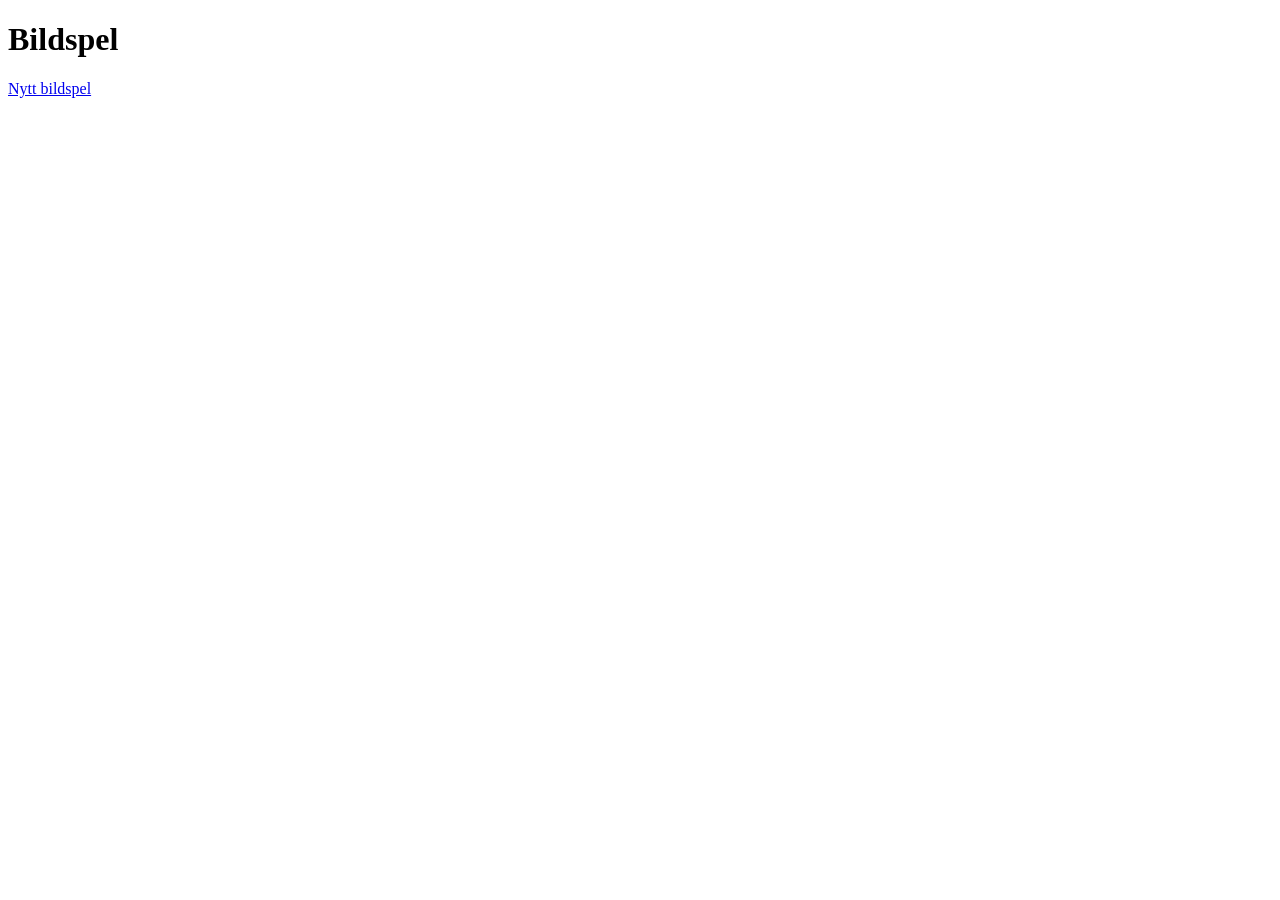
==== src/Slideshow.Api/wwwroot/index.html @ 2dba8fa0 "Bildspel: flera album med skyddad uppladdning Fas 0-diagnostiken ersatt med fungerande applikation. " ====
<!DOCTYPE html>
<html lang="sv">
<head>
<meta charset="utf-8">
<meta name="viewport" content="width=device-width, initial-scale=1">
<meta name="robots" content="noindex, nofollow">
<title>Bildspel</title>
<link rel="stylesheet" href="/site.css">
</head>
<body>

<header class="bar">
  <h1>Bildspel</h1>
  <span class="spacer"></span>
  <a class="btn" href="/upload.html">Nytt bildspel</a>
</header>

<main>
  <ul class="cards" id="cards"></ul>
  <p id="empty" class="muted" hidden>Inga bildspel än.</p>
</main>

<script src="/app.js"></script>
<script>
const cards = document.getElementById('cards');
const empty = document.getElementById('empty');

function card(album) {
  const item = document.createElement('li');
  item.className = 'card';

  const link = document.createElement('a');
  link.href = `/s/${album.slug}`;

  const img = new Image();
  img.src = album.cover || '';
  img.alt = '';
  img.loading = 'lazy';
  img.decoding = 'async';

  const meta = document.createElement('div');
  meta.className = 'meta';

  const title = document.createElement('strong');
  // textContent, aldrig innerHTML: titeln är användarinmatad.
  title.textContent = album.title;
  if (album.isDraft) {
    const tag = document.createElement('span');
    tag.className = 'tag';
    tag.textContent = 'utkast';
    title.append(tag);
  }

  const count = document.createElement('span');
  const date = new Date(album.createdUtc).toLocaleDateString('sv-SE');
  count.textContent = `${album.slideCount} bilder · ${date}`;

  meta.append(title, count);
  link.append(img, meta);
  item.append(link);

  if (App.isAdmin) {
    const remove = document.createElement('button');
    remove.className = 'remove';
    remove.textContent = 'Radera';
    remove.addEventListener('click', async e => {
      e.preventDefault();
      if (!confirm(`Radera "${album.title}" med ${album.slideCount} bilder?`)) return;

      const res = await App.send('DELETE', `/api/slideshows/${album.slug}`);
      if (res.ok) item.remove();
      else alert(await App.errorText(res));
    });
    item.append(remove);
  }

  return item;
}

(async function load() {
  await App.loadSession();

  const res = await fetch('/api/slideshows', { cache: 'no-store' });
  const albums = await res.json();

  cards.replaceChildren(...albums.map(card));
  empty.hidden = albums.length > 0;
})();
</script>
</body>
</html>
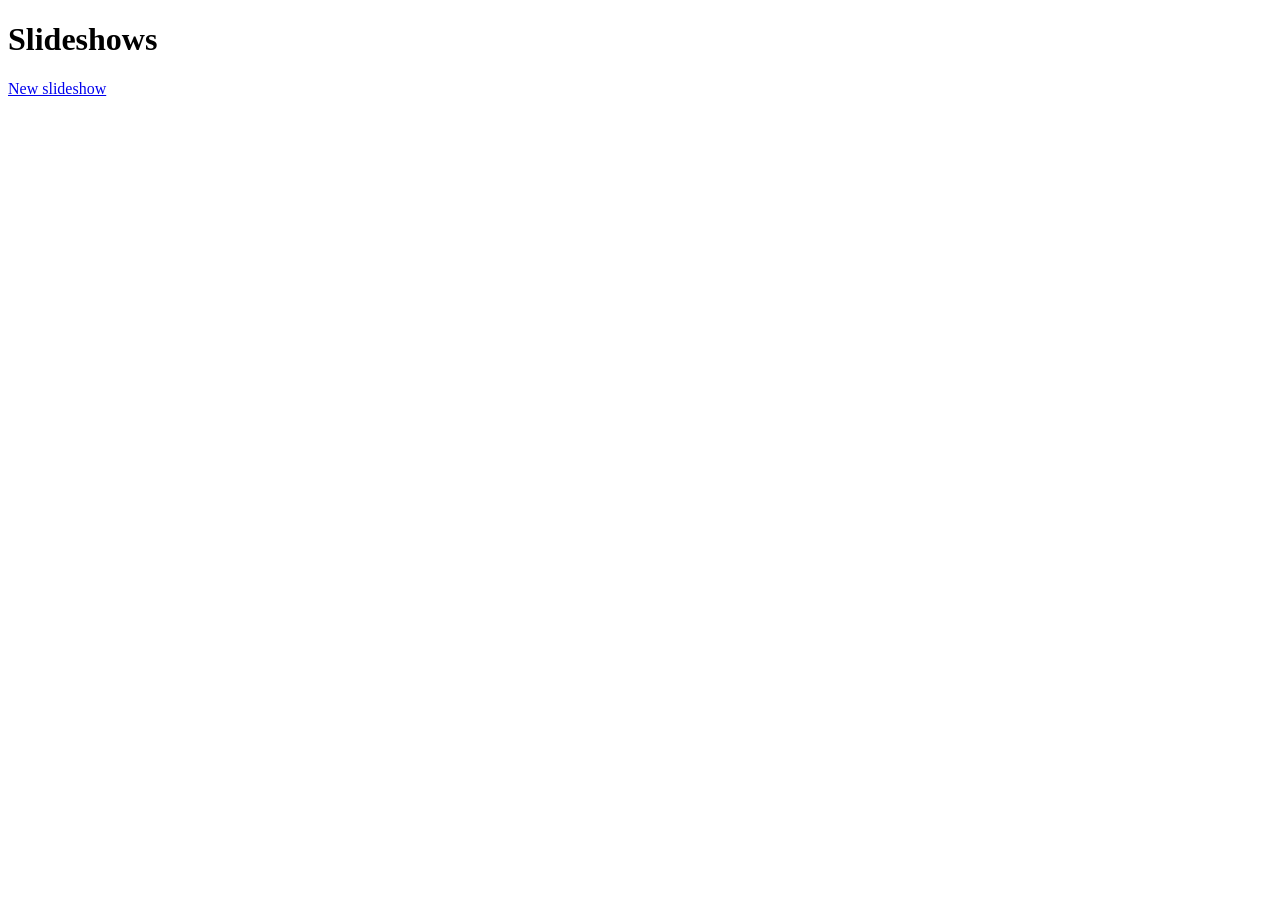
==== commit 0e0686ac: "Engelska granssnittstexter och 100 bilder per bildspel" ====
--- a/src/Slideshow.Api/wwwroot/index.html
+++ b/src/Slideshow.Api/wwwroot/index.html
@@ -1,23 +1,23 @@
 <!DOCTYPE html>
-<html lang="sv">
+<html lang="en">
 <head>
 <meta charset="utf-8">
 <meta name="viewport" content="width=device-width, initial-scale=1">
 <meta name="robots" content="noindex, nofollow">
-<title>Bildspel</title>
+<title>Slideshows</title>
 <link rel="stylesheet" href="/site.css">
 </head>
 <body>
 
 <header class="bar">
-  <h1>Bildspel</h1>
+  <h1>Slideshows</h1>
   <span class="spacer"></span>
-  <a class="btn" href="/upload.html">Nytt bildspel</a>
+  <a class="btn" href="/upload.html">New slideshow</a>
 </header>
 
 <main>
   <ul class="cards" id="cards"></ul>
-  <p id="empty" class="muted" hidden>Inga bildspel än.</p>
+  <p id="empty" class="muted" hidden>No slideshows yet.</p>
 </main>
 
 <script src="/app.js"></script>
@@ -25,7 +25,55 @@
 const cards = document.getElementById('cards');
 const empty = document.getElementById('empty');
 
-function card(album) {
+let albums = [];
+
+function actionButton(label, title, handler) {
+  const button = document.createElement('button');
+  button.textContent = label;
+  button.title = title;
+  button.setAttribute('aria-label', title);
+  button.addEventListener('click', e => { e.preventDefault(); handler(); });
+  return button;
+}
+
+// Symbolen sätts i CSS, eftersom riktningen beror på om korten ligger i rad eller kolumn.
+function moveButton(direction, title, handler) {
+  const button = actionButton('', title, handler);
+  button.dataset.move = direction;
+  return button;
+}
+
+async function move(from, delta) {
+  const to = from + delta;
+  if (to < 0 || to >= albums.length) return;
+
+  const before = [...albums];
+  [albums[from], albums[to]] = [albums[to], albums[from]];
+  render();
+
+  try {
+    // Hela ordningen skickas, servern numrerar om. Slipper räkna ut enskilda positioner.
+    const res = await App.send('PUT', '/api/slideshows/order', { slugs: albums.map(a => a.slug) });
+    if (!res.ok) throw new Error(await App.errorText(res));
+  } catch (err) {
+    // Annars ligger listan kvar i en ordning som servern inte känner till.
+    albums = before;
+    render();
+    alert(`Could not save the order: ${err.message}`);
+  }
+}
+
+async function remove(album) {
+  if (!confirm(`Delete "${album.title}" with ${album.slideCount} images?`)) return;
+
+  const res = await App.send('DELETE', `/api/slideshows/${album.slug}`);
+  if (!res.ok) { alert(await App.errorText(res)); return; }
+
+  albums = albums.filter(a => a.slug !== album.slug);
+  render();
+}
+
+function card(album, i) {
   const item = document.createElement('li');
   item.className = 'card';
 
@@ -47,44 +95,46 @@
   if (album.isDraft) {
     const tag = document.createElement('span');
     tag.className = 'tag';
-    tag.textContent = 'utkast';
+    tag.textContent = 'draft';
     title.append(tag);
   }
 
   const count = document.createElement('span');
-  const date = new Date(album.createdUtc).toLocaleDateString('sv-SE');
-  count.textContent = `${album.slideCount} bilder · ${date}`;
+  const date = new Date(album.createdUtc).toLocaleDateString('en-GB');
+  count.textContent = `${album.slideCount} images · ${date}`;
 
   meta.append(title, count);
   link.append(img, meta);
   item.append(link);
 
   if (App.isAdmin) {
-    const remove = document.createElement('button');
-    remove.className = 'remove';
-    remove.textContent = 'Radera';
-    remove.addEventListener('click', async e => {
-      e.preventDefault();
-      if (!confirm(`Radera "${album.title}" med ${album.slideCount} bilder?`)) return;
+    const actions = document.createElement('div');
+    actions.className = 'actions';
 
-      const res = await App.send('DELETE', `/api/slideshows/${album.slug}`);
-      if (res.ok) item.remove();
-      else alert(await App.errorText(res));
-    });
-    item.append(remove);
+    const up = moveButton('prev', 'Move earlier in the list', () => move(i, -1));
+    up.disabled = i === 0;
+
+    const down = moveButton('next', 'Move later in the list', () => move(i, 1));
+    down.disabled = i === albums.length - 1;
+
+    actions.append(up, down, actionButton('✕', 'Delete the slideshow', () => remove(album)));
+    item.append(actions);
   }
 
   return item;
+}
+
+function render() {
+  cards.replaceChildren(...albums.map(card));
+  empty.hidden = albums.length > 0;
 }
 
 (async function load() {
   await App.loadSession();
 
   const res = await fetch('/api/slideshows', { cache: 'no-store' });
-  const albums = await res.json();
-
-  cards.replaceChildren(...albums.map(card));
-  empty.hidden = albums.length > 0;
+  albums = await res.json();
+  render();
 })();
 </script>
 </body>
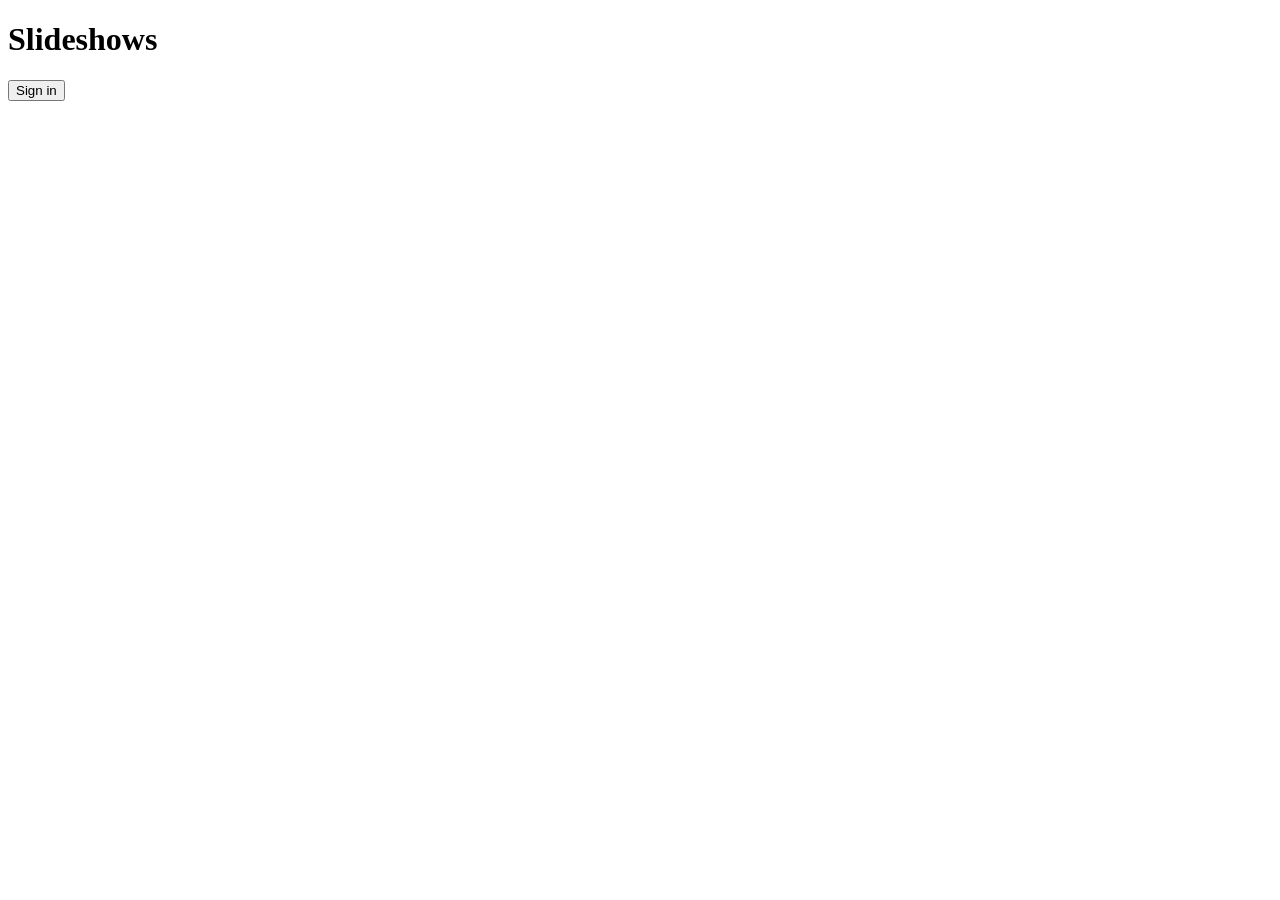
==== commit 23263c3a: "Dolj bildspel over besokarens niva och lagg inloggning pa startsidan Listan visade alla bildspel for" ====
--- a/src/Slideshow.Api/wwwroot/index.html
+++ b/src/Slideshow.Api/wwwroot/index.html
@@ -12,10 +12,18 @@
 <header class="bar">
   <h1>Slideshows</h1>
   <span class="spacer"></span>
-  <a class="btn" href="/upload.html">New slideshow</a>
+  <a class="btn" id="newShow" href="/upload.html" hidden>New slideshow</a>
+  <button id="auth">Sign in</button>
 </header>
 
 <main>
+  <section id="loginView" hidden>
+    <label for="password">Password</label>
+    <input type="password" id="password" autocomplete="current-password">
+    <p><button class="primary" id="login">Sign in</button></p>
+    <p class="error" id="loginError"></p>
+  </section>
+
   <ul class="cards" id="cards"></ul>
   <p id="empty" class="muted" hidden>No slideshows yet.</p>
 </main>
@@ -24,6 +32,13 @@
 <script>
 const cards = document.getElementById('cards');
 const empty = document.getElementById('empty');
+const auth = document.getElementById('auth');
+const newShow = document.getElementById('newShow');
+const loginView = document.getElementById('loginView');
+const password = document.getElementById('password');
+const loginError = document.getElementById('loginError');
+
+const ACCESS_NAMES = ['Public', 'Extended', 'Family'];
 
 let albums = [];
 
@@ -99,6 +114,13 @@
     title.append(tag);
   }
 
+  if (album.access > 0) {
+    const tag = document.createElement('span');
+    tag.className = 'tag';
+    tag.textContent = ACCESS_NAMES[album.access];
+    title.append(tag);
+  }
+
   const count = document.createElement('span');
   const date = new Date(album.createdUtc).toLocaleDateString('en-GB');
   count.textContent = `${album.slideCount} images · ${date}`;
@@ -129,12 +151,56 @@
   empty.hidden = albums.length > 0;
 }
 
-(async function load() {
-  await App.loadSession();
-
+// Bara admin får ladda upp. Servern nekar ändå, men länken ska inte locka.
+function renderSession() {
+  newShow.hidden = !App.isAdmin;
+  auth.textContent = App.level > 0 ? 'Sign out' : 'Sign in';
+  if (App.level > 0) loginView.hidden = true;
+}
+
+async function loadAlbums() {
   const res = await fetch('/api/slideshows', { cache: 'no-store' });
   albums = await res.json();
   render();
+}
+
+async function signIn() {
+  loginError.textContent = '';
+
+  const res = await App.send('POST', '/api/login', { password: password.value });
+
+  if (!res.ok) {
+    loginError.textContent = await App.errorText(res);
+    return;
+  }
+
+  password.value = '';
+  // Antiforgery-token är bunden till identiteten och måste hämtas om efter login.
+  await App.loadSession();
+  renderSession();
+  await loadAlbums();
+}
+
+auth.addEventListener('click', async () => {
+  if (App.level > 0) {
+    await App.send('POST', '/api/logout');
+    await App.loadSession();
+    renderSession();
+    await loadAlbums();
+    return;
+  }
+
+  loginView.hidden = !loginView.hidden;
+  if (!loginView.hidden) password.focus();
+});
+
+document.getElementById('login').addEventListener('click', signIn);
+password.addEventListener('keydown', e => { if (e.key === 'Enter') signIn(); });
+
+(async function load() {
+  await App.loadSession();
+  renderSession();
+  await loadAlbums();
 })();
 </script>
 </body>
